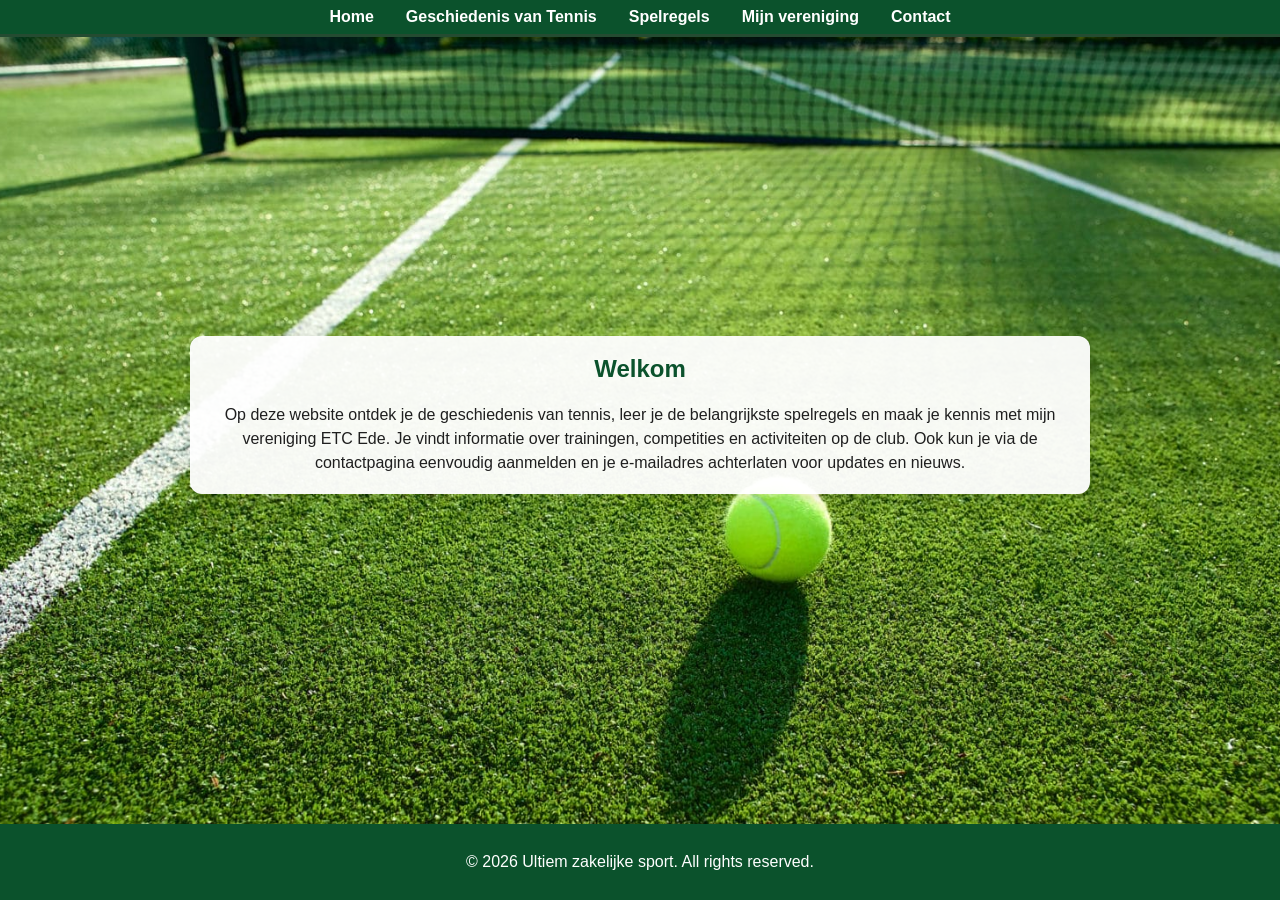
==== index.html @ aa24283f "Initial commit: tennis club website" ====
<!DOCTYPE html>
<html lang="en">

<head>
    <meta charset="UTF-8">
    <meta name="viewport" content="width=device-width, initial-scale=1.0">
    <title>Site J.M.E. - Home</title>
    <link rel="stylesheet" href="style.css">
</head>

<body class="home">
    <nav>
        <div class="nav-inner">
            <ul>
                <li><a href="index.html">Home</a></li>
                <li><a href="geschiedenis.html">Geschiedenis van Tennis</a></li>
                <li><a href="spelregels.html">Spelregels</a></li>
                <li><a href="vereniging.html">Mijn vereniging</a></li>
                <li><a href="contact.html">Contact</a></li>
            </ul>
        </div>
    </nav>
    <main>
        <section id="home" class="panel" style="text-align: center;">
            <h1>Welkom</h1>
            <p>Op deze website ontdek je de geschiedenis van tennis, leer je de belangrijkste spelregels en maak je kennis met mijn vereniging ETC Ede. Je vindt informatie over trainingen, competities en activiteiten op de club. Ook kun je via de contactpagina eenvoudig aanmelden en je e-mailadres achterlaten voor updates en nieuws.</p>
        </section>
    </main>



    <footer>
        <p>&copy; 2026 Ultiem zakelijke sport. All rights reserved.</p>
    </footer>
</body>

</html>
---- style.css ----
* {
    box-sizing: border-box;
}

body {
    font-family: Arial, sans-serif;
    margin: 0;
    padding: 0;
    background: #f7f7f7;
    color: #1f1f1f;
    min-height: 100vh;
    display: flex;
    flex-direction: column;
}

.home {
    background-image: url('Tennis-Court.jpg');
    background-size: cover;
    background-position: center;
    background-repeat: no-repeat;
}

.geschiedenis {
    background-image: url('tennispotje.jpg');
    background-size: cover;
    background-position: center;
    background-repeat: no-repeat;
    background-attachment: fixed;
}

.spelregels {
    background-image: url('scheidsrechter tennis.jpg');
    background-size: cover;
    background-position: center;
    background-repeat: no-repeat;
    background-attachment: fixed;
}

.vereniging-page {
    background-image: url('etc.png');
    background-size: cover;
    background-position: center;
    background-repeat: no-repeat;
    background-attachment: fixed;
}

.contact-page {
    background-image: url('alcaraz.jpg');
    background-size: cover;
    background-position: center;
    background-repeat: no-repeat;
    background-attachment: fixed;
}

nav {
    position: sticky;
    top: 0;
    z-index: 100;
    background: #0b522c;
    border-bottom: 3px solid #244b31;
}

nav .nav-inner {
    display: flex;
    align-items: center;
    justify-content: center;
    max-width: 1100px;
    margin: 0 auto;
}

nav ul {
    list-style: none;
    margin: 0;
    padding: 0.5rem 1rem;
    display: flex;
    flex-wrap: wrap;
    justify-content: center;
    gap: 1rem;
}

#loginBtn {
    background: #ffcc00;
    color: #0b522c;
    border: 0;
    border-radius: 4px;
    font-weight: 700;
    padding: 0.4rem 0.8rem;
    cursor: pointer;
    transition: filter 0.2s;
}

#loginBtn:hover,
#loginBtn:focus-visible {
    filter: brightness(0.9);
}

.modal {
    position: fixed;
    inset: 0;
    background: rgba(0, 0, 0, 0.45);
    display: grid;
    place-items: center;
    padding: 1rem;
    z-index: 200;
}

.modal[hidden] {
    display: none !important;
}

.modal-content {
    background: white;
    border-radius: 12px;
    box-shadow: 0 8px 20px rgba(0, 0, 0, 0.2);
    width: min(480px, 100%);
    padding: 1.25rem;
    position: relative;
    overflow: hidden;
}

.modal-content h2 {
    margin-top: 0;
    padding-right: 2.5rem;
    color: #0b522c;
}

.modal-content label,
.modal-content input,
.modal-content button:not(.modal-close) {
    display: block;
    width: 100%;
}

.modal-content label {
    margin-bottom: 0.4rem;
    font-weight: 600;
}

.modal-content input {
    margin-bottom: 0.8rem;
    padding: 0.55rem;
    border: 1px solid #ccc;
    border-radius: 6px;
    font-size: 1rem;
}

.modal-content button[type="submit"] {
    background: #0b522c;
    color: #fff;
    border: none;
    border-radius: 6px;
    font-size: 1rem;
    padding: 0.55rem;
    cursor: pointer;
}

.modal-content button[type="submit"]:hover,
.modal-content button[type="submit"]:focus-visible {
    background: #114e2f;
}

.modal-close {
    position: absolute;
    top: 0.6rem;
    right: 0.6rem;
    width: auto;
    width: 2.2rem;
    height: 2.2rem;
    border-radius: 50%;
    display: grid;
    place-items: center;
    background: rgba(0, 0, 0, 0.06);
    border: none;
    color: #333;
    font-size: 1.2rem;
    font-weight: 700;
    cursor: pointer;
    transition: background-color 0.15s;
}

.modal-close:hover,
.modal-close:focus-visible {
    background: rgba(0,0,0,0.12);
}


nav li {
    margin: 0;
}

nav a {
    color: #fff;
    text-decoration: none;
    font-weight: 700;
    font-size: 1rem;
    padding: 0.35rem 0.5rem;
    border-radius: 4px;
    transition: background-color 0.2s, color 0.2s;
}

nav a:hover,
nav a:focus-visible {
    background: #fff;
    color: #0b522c;
}

main {
    margin: 0;
    padding: 1rem 1rem 2rem;
    display: flex;
    flex-direction: column;
    gap: 1.2rem;
    flex: 1;
    justify-content: center;
}

.panel {
    background: rgba(255, 255, 255, 0.95);
    border-radius: 12px;
    box-shadow: 0 4px 12px rgba(0, 0, 0, 0.08);
    padding: 1.2rem;
    max-width: 900px;
    margin: 0 auto;
}

.panel h1,
.panel h2 {
    margin-top: 0;
    color: #0b522c;
    text-align: center;
}

.panel h2 {
    color: #000;
}

.panel p {
    line-height: 1.5;
    margin-bottom: 0;
}

.membership-table {
    width: 100%;
    border-collapse: collapse;
    margin-top: 0.8rem;
}

.membership-table th,
.membership-table td {
    border: 1px solid #cdd5cd;
    padding: 0.65rem;
    text-align: left;
}

.membership-table thead {
    background: #e8f3ea;
}

footer {
    background: #0b522c;
    color: #fff;
    text-align: center;
    padding: 0.8em 1em;
    margin-top: 1rem;
}

html {
    scroll-behavior: smooth;
}

@media (max-width: 700px) {
    nav ul {
        justify-content: center;
    }
    nav a {
        font-size: 0.95rem;
    }
}
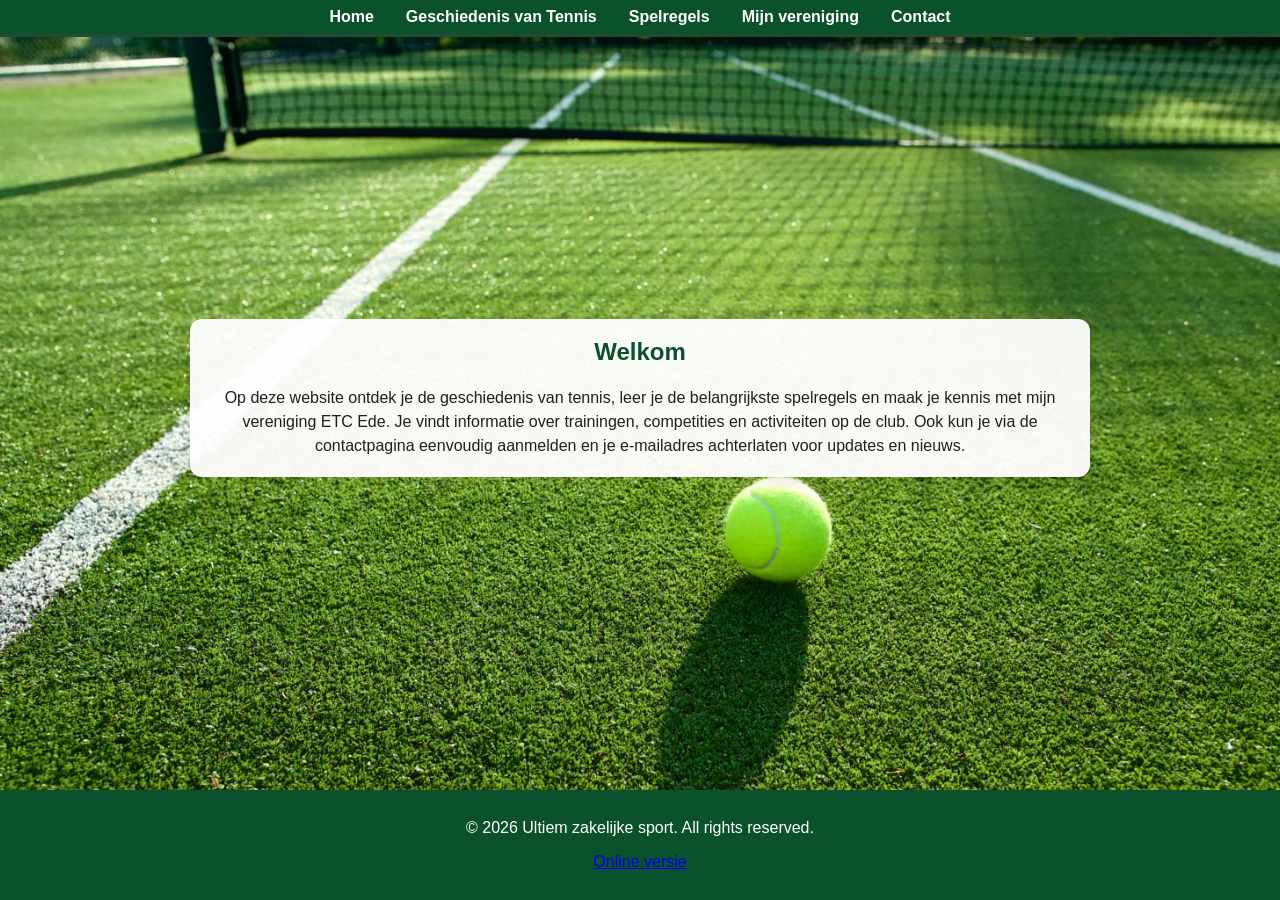
==== commit 1652545e: "Add Online versie link in footer on all pages" ====
--- a/index.html
+++ b/index.html
@@ -1,5 +1,5 @@
 <!DOCTYPE html>
-<html lang="en">
+<html lang="nl">
 
 <head>
     <meta charset="UTF-8">
@@ -27,10 +27,9 @@
         </section>
     </main>
 
-
-
     <footer>
         <p>&copy; 2026 Ultiem zakelijke sport. All rights reserved.</p>
+        <p><a href="https://JensBiemans.github.io/tennis-club-website/">Online versie</a></p>
     </footer>
 </body>
 
